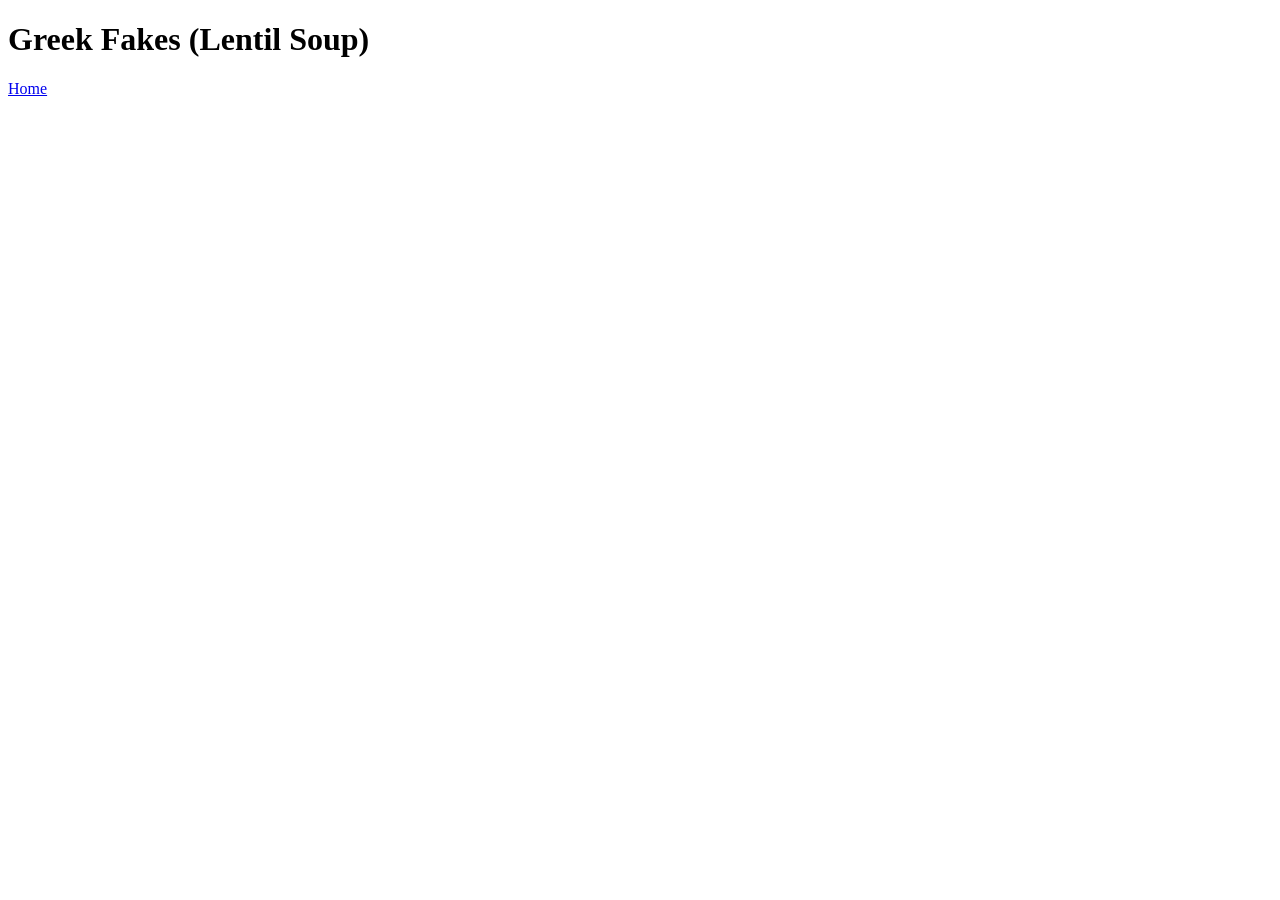
==== recipes/fakes.html @ da98ea63 "Set up basic page-linking scheme Create "recipes" directory for relevant files. Create first "fakes"" ====
<!DOCTYPE html>
<html lang="en">
  <head>
    <meta charset="UTF-8">
    <meta name="viewport" content="width=device-width, initial-scale=1.0">
    <title> Greek Fakes</title>
  </head>
  <body>
      <h1>Greek Fakes (Lentil Soup)</h1>

      <a href="../index.html">Home</a>
  </body>
</html>
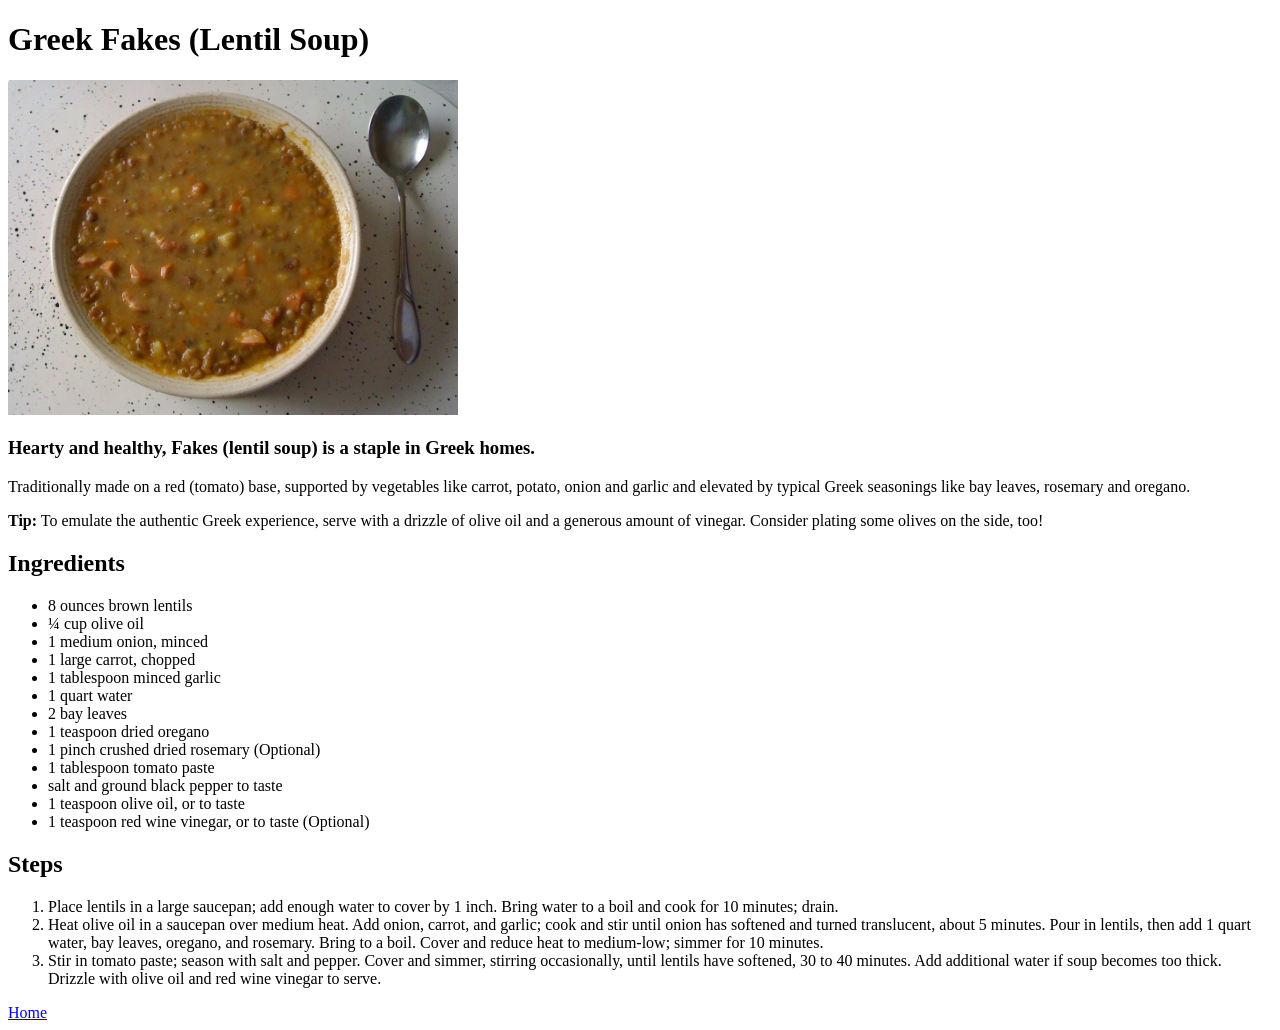
==== commit f04cce91: "Credit images in README. Finish recipe template Since images will be added to the recipe pages, star" ====
--- a/recipes/fakes.html
+++ b/recipes/fakes.html
@@ -3,11 +3,87 @@
   <head>
     <meta charset="UTF-8">
     <meta name="viewport" content="width=device-width, initial-scale=1.0">
-    <title> Greek Fakes</title>
+    <title>Greek Fakes</title>
   </head>
   <body>
       <h1>Greek Fakes (Lentil Soup)</h1>
 
+      <img src="images/fakes.jpg"
+      width="450" alt="A bowl of red lentil soup.">
+
+      <h3>
+        Hearty and healthy, Fakes (lentil soup)
+        is a staple in Greek homes.
+      </h3>
+
+      <p>
+        Traditionally made on a red (tomato) base,
+        supported by vegetables like carrot, potato,
+        onion and garlic and elevated by typical Greek
+        seasonings like bay leaves, rosemary and oregano.
+      </p>
+
+      <p>
+        <strong>Tip:</strong> To emulate the
+        authentic Greek experience, serve with
+        a drizzle of olive oil and a generous
+        amount of vinegar. Consider plating some
+        olives on the side, too!
+      </p>
+
+      <h2>Ingredients</h2>
+
+      <ul>
+        <li>8 ounces brown lentils</li>
+
+        <li> ¼ cup olive oil</li>
+
+        <li>1 medium onion, minced</li>
+
+        <li>1 large carrot, chopped</li>
+
+        <li>1 tablespoon minced garlic</li>
+
+        <li>1 quart water</li>
+
+        <li>2 bay leaves</li>
+
+        <li>1 teaspoon dried oregano</li>
+
+        <li>1 pinch crushed dried rosemary (Optional)</li>
+
+        <li>1 tablespoon tomato paste</li>
+
+        <li>salt and ground black pepper to taste</li>
+
+        <li>1 teaspoon olive oil, or to taste</li>
+
+        <li>1 teaspoon red wine vinegar, or to taste (Optional)</li>
+      </ul>
+
+      <h2>Steps</h2>
+
+      <ol>
+        <li>
+          Place lentils in a large saucepan; add enough water to cover by 1 inch. 
+          Bring water to a boil and cook for 10 minutes; drain.
+        </li>
+
+        <li>
+          Heat olive oil in a saucepan over medium heat. 
+          Add onion, carrot, and garlic; cook and stir until onion has softened and turned translucent, about 5 minutes.
+          Pour in lentils, then add 1 quart water, bay leaves, oregano, and rosemary. 
+          Bring to a boil. Cover and reduce heat to medium-low; simmer for 10 minutes.
+        </li>
+
+        <li>
+          Stir in tomato paste; season with salt and pepper. 
+          Cover and simmer, stirring occasionally, until lentils have softened, 30 to 40 minutes. 
+          Add additional water if soup becomes too thick. 
+          Drizzle with olive oil and red wine vinegar to serve.
+        </li>
+      </ol>
+
       <a href="../index.html">Home</a>
   </body>
 </html>
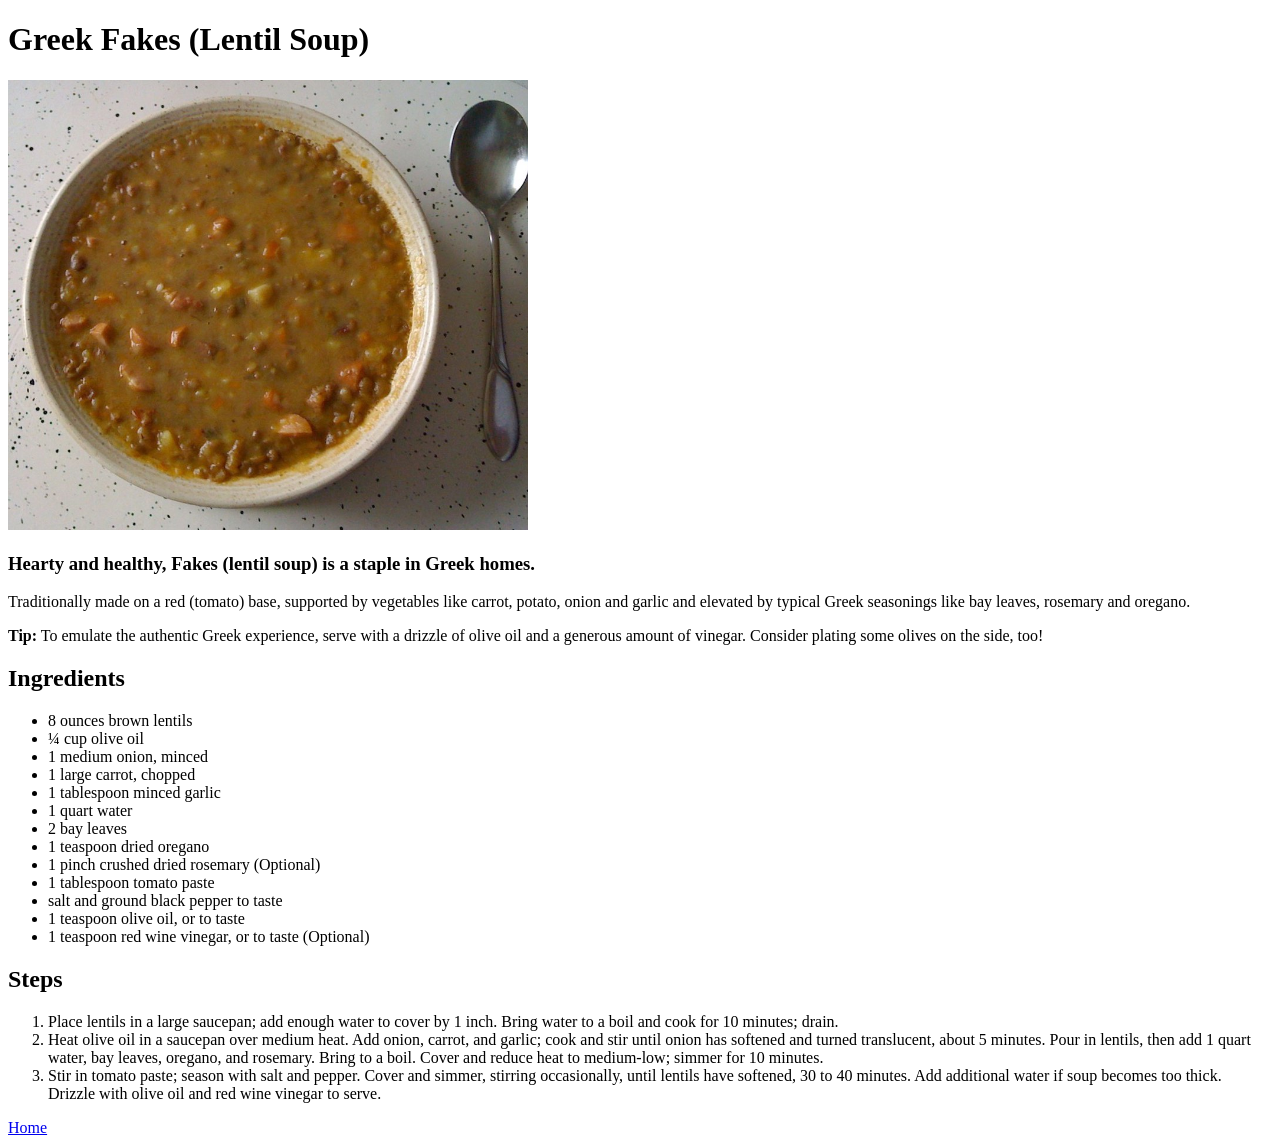
==== commit c8408ae7: "Add two more recipe pages. Organize index Add another two recipes, "pizza" and "tikka", according to" ====
--- a/recipes/fakes.html
+++ b/recipes/fakes.html
@@ -9,7 +9,12 @@
       <h1>Greek Fakes (Lentil Soup)</h1>
 
       <img src="images/fakes.jpg"
-      width="450" alt="A bowl of red lentil soup.">
+        style="
+          width: 520px;
+          height: 450px;
+          object-fit: cover;
+        " 
+      alt="A bowl of red lentil soup.">
 
       <h3>
         Hearty and healthy, Fakes (lentil soup)
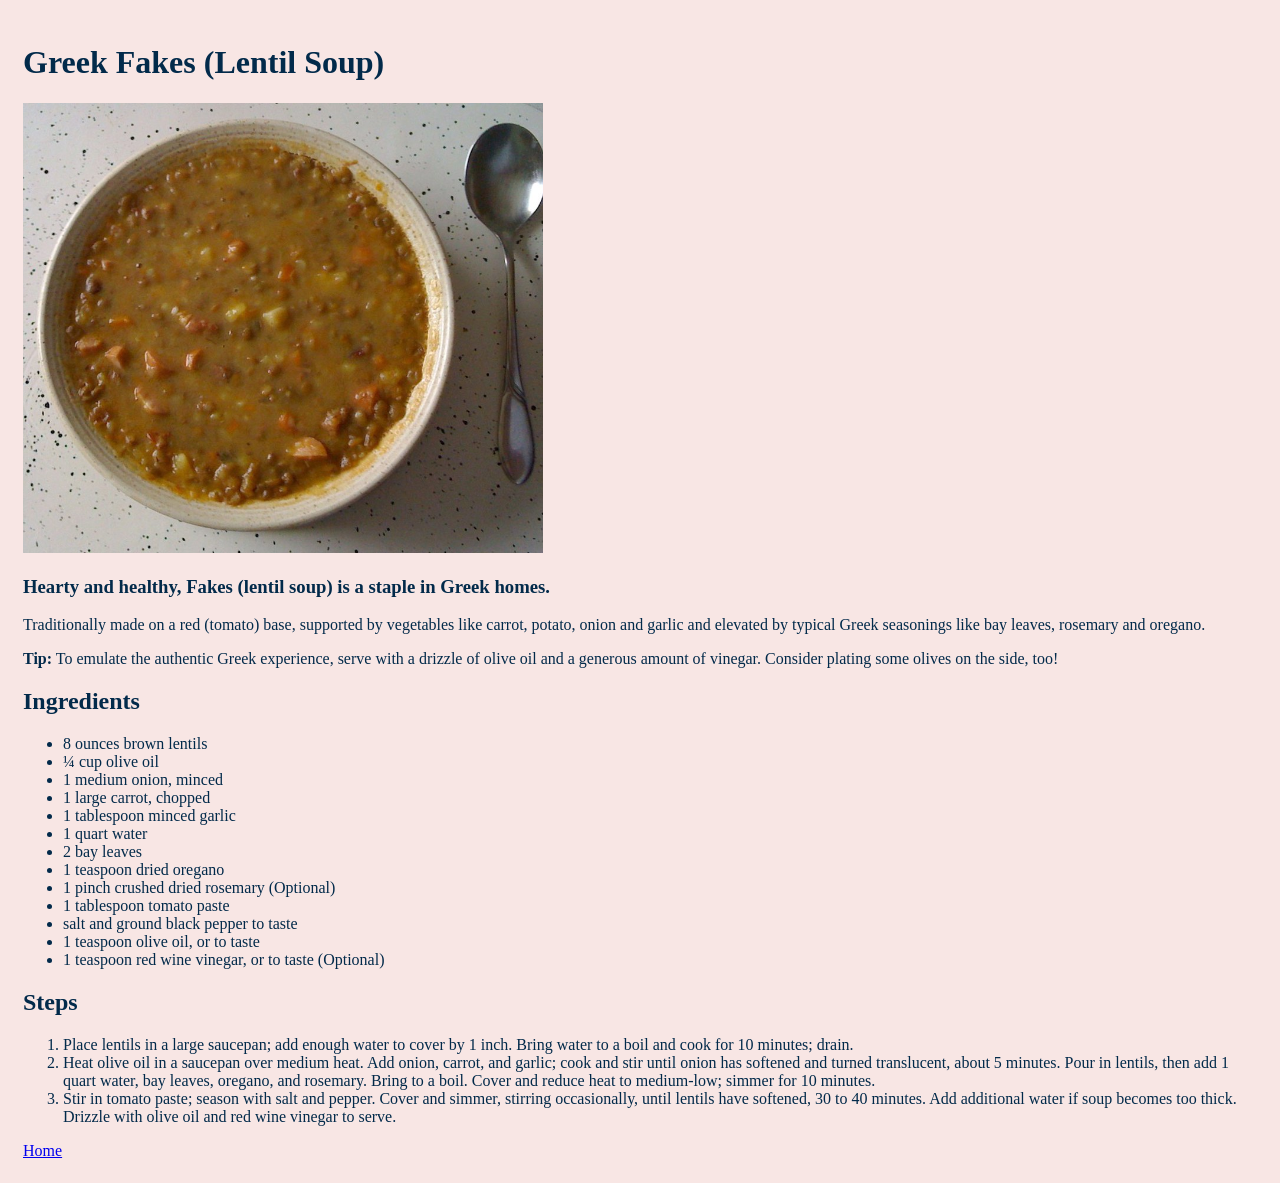
==== commit 07b0ff40: "Add basic CSS 2: fakes -Create fakes.css -Change colors, font-family -Add some padding to the body" ====
--- a/recipes/fakes.html
+++ b/recipes/fakes.html
@@ -4,6 +4,8 @@
     <meta charset="UTF-8">
     <meta name="viewport" content="width=device-width, initial-scale=1.0">
     <title>Greek Fakes</title>
+
+    <link rel="stylesheet" href="fakes.css">
   </head>
   <body>
       <h1>Greek Fakes (Lentil Soup)</h1>
--- a/recipes/fakes.css
+++ b/recipes/fakes.css
@@ -0,0 +1,7 @@
+body {
+  background-color: #F8E6E4;
+  color: #022A4A;
+  font-family: Garamond, "Times New Roman",
+    serif, sans-serif;
+    padding: 15px;
+}
